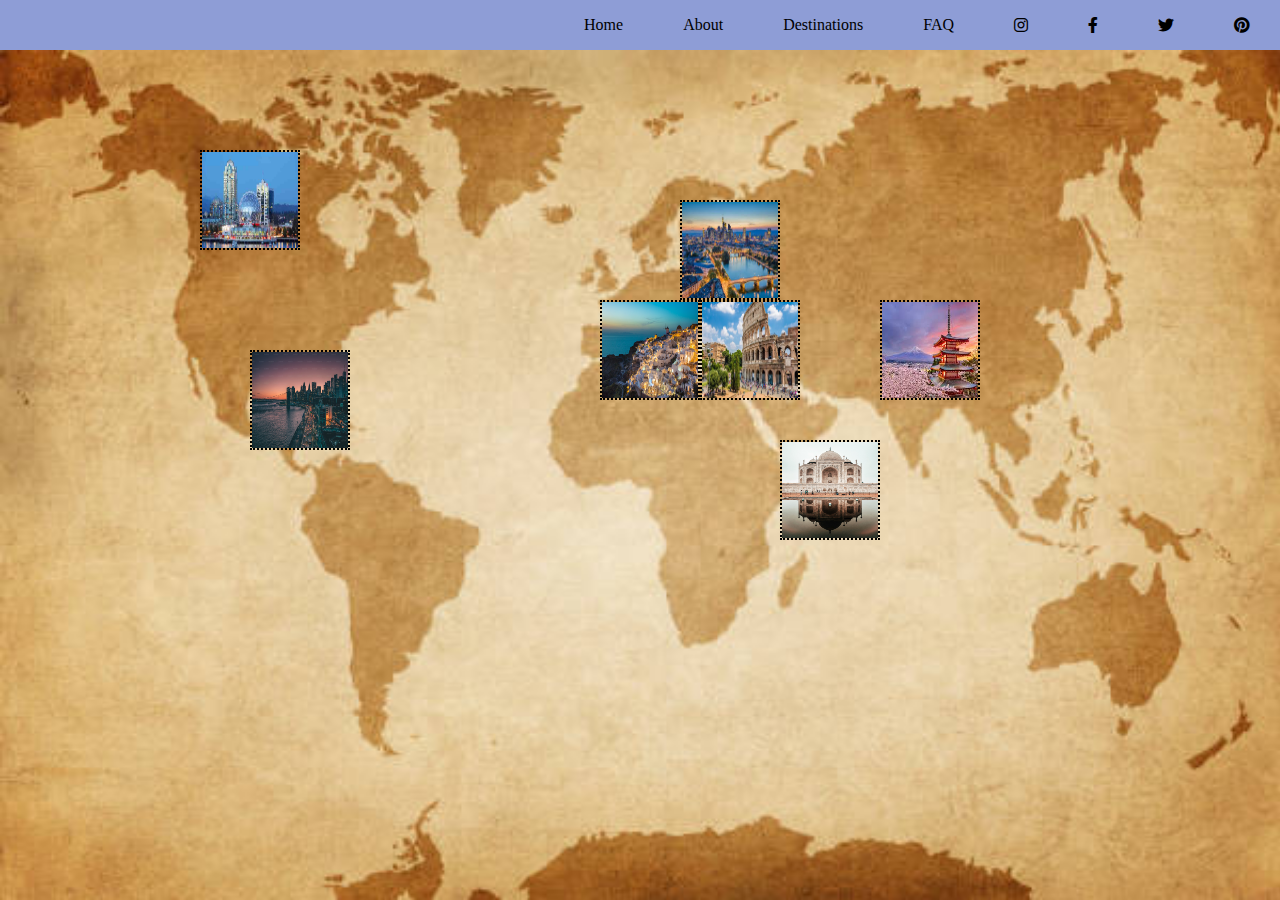
==== destination.html @ 7f086765 "Add files via upload" ====
<!DOCTYPE html>
<html>
<head>
    <link rel="stylesheet" href="destination.css">
    <link
      rel="stylesheet"
      href="https://cdnjs.cloudflare.com/ajax/libs/font-awesome/6.0.0-beta3/css/all.min.css"
    />
  <title>Interactive Map with Images</title>
  <style>
    .map-container {
      position: relative;
      width: 100%;
      height: 850px;
      background-image: url('map.jpg');
      background-size: cover;
    }
    .places {
      position: absolute;
      width: 100px;
      height: 100px;
      border:2px dotted black;
    }
    .canada {
      top: 100px;
      left: 200px;
    }
    .portugal {
      top: 300px;
      left: 250px;
    }
    .newyork{
      top: 300px;
      left: 250px;
    }
    .rome{
        top:250px;
        left:700px;
    }
    .japan{
        right:300px;
        bottom:500px;
    }
    .greece{
      top:250px;
      left:600px;
    }
    .india{
        bottom:360px;
        right:400px;
    }
    .germany{
        bottom:600px;
       right:500px;
    }

  </style>
</head>
<body>
    <nav>
        <ul class="navbar">
          
          <li><a href="index.html" class="active">Home</a></li>
          <li><a href="about.html">About</a></li>
          <li><a href="destination.html">Destinations</a></li>
          <li><a href="faq.html">FAQ</a></li>
          <li>
            <a href="https://www.instagram.com" target="_blank"
              ><i class="fab fa-instagram"></i
            ></a>
          </li>
          <li>
            <a href="https://www.facebook.com" target="_blank"
              ><i class="fab fa-facebook-f"></i
            ></a>
          </li>
          <li>
            <a href="https://twitter.com" target="_blank"
              ><i class="fab fa-twitter"></i
            ></a>
          </li>
          <li>
            <a href="https://www.pinterest.com" target="_blank"
              ><i class="fab fa-pinterest"></i
            ></a>
          </li>
        </ul>
      </nav>
  <div class="map-container">
    <img src="greece.avif" class="places greece" alt="Greece">
    <img src="portugal.avif" class="places portugal" alt="Portugal">
    <img src="newyork.avif" class="places newyork" alt="newyork">
    <a href="india.html"><img src="india.jpg" class="places india" alt="india"></a>
    <img src="canada.jpg" class="places canada" alt="canada">   
    <img src="japan.jpeg" class="places japan" alt="japan">
    <img src="rome.jpeg" class="places rome" alt="rome">
    <img src="germany.jpeg" class="places germany" alt="germany">
  </div>
</body>
</html>
---- destination.css ----
* {
    margin: 0;
    padding: 0;
    box-sizing: border-box;
}


nav{
    background-color:rgba(142,157,214);
    box-shadow: 3px 3px 5px rgba(0,0,0,0.0.1);
}

nav ul{
    width: 100%;
    list-style: none;
    display: flex;
    justify-content: flex-end;
    align-items: center;
}

nav li{
    height: 50px;
}

nav a{
    height: 100%;
    padding: 0 30px;
    text-decoration: none;
    display: flex;
    align-items: center;
    color: black;
}

nav a:hover{
    background-color: rgb(127, 143, 207);
}

nav li :first-child{
    margin-right: auto;
}

.sidebar{
    position: fixed;
    top: 0;
    right: 0;
    height: 100vh;
    width: 200px;
    z-index: 999;
    background-color:rgba(142,157,214,0.9);
    backdrop-filter: blur (10px);
    box-shadow:-10px 0px 10px rgba(127, 143, 207,0.1);
    display: none;
    flex-direction: column;
    align-items: flex-start;
    justify-content: flex-start;
}

.sidebar li{
    width: 100%;
}

.sidebar a{
    width: 100%;
}
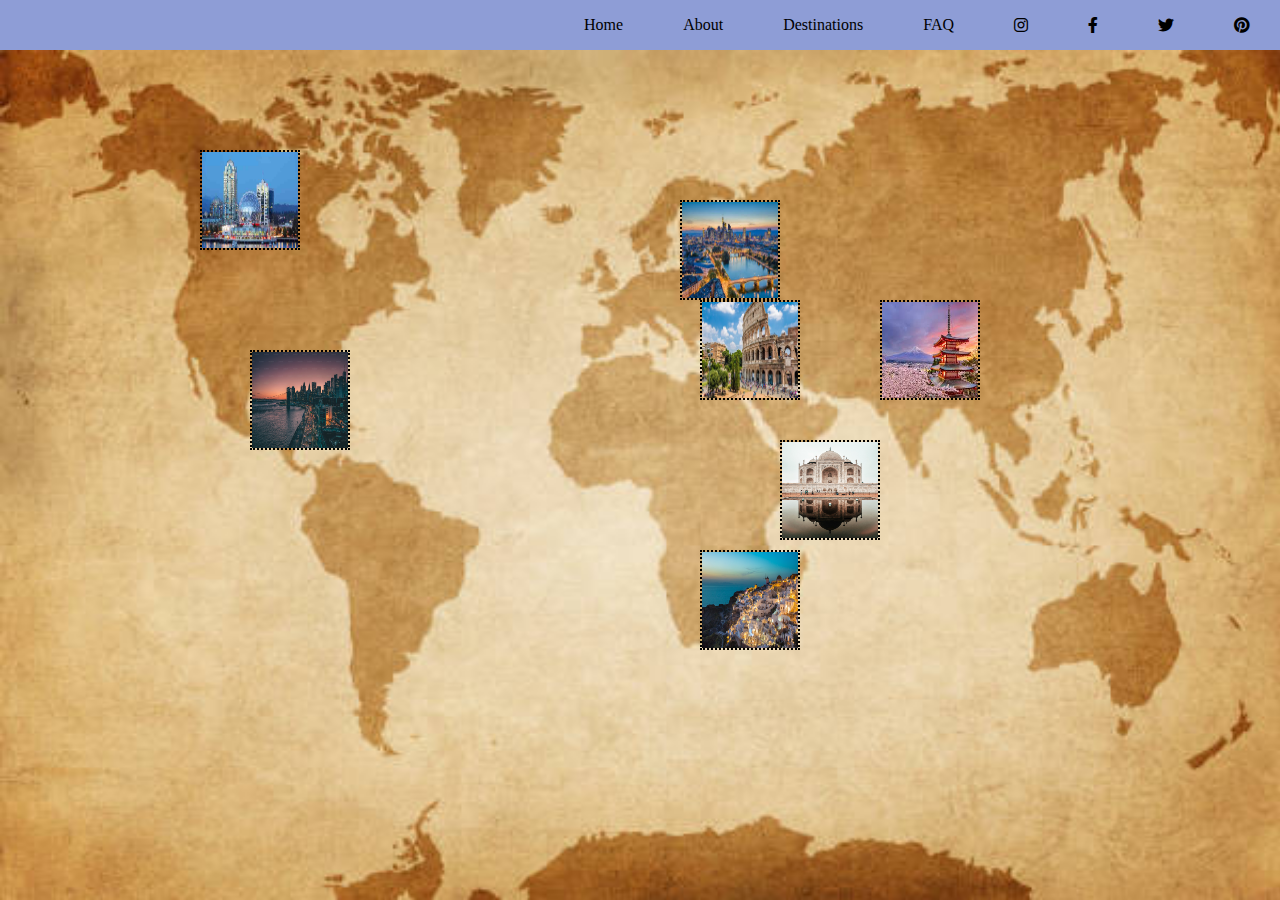
==== commit c10211f8: "Update destination.html" ====
--- a/destination.html
+++ b/destination.html
@@ -42,8 +42,8 @@
         bottom:500px;
     }
     .greece{
-      top:250px;
-      left:600px;
+      top:500px;
+      left:700px;
     }
     .india{
         bottom:360px;
@@ -97,4 +97,4 @@
     <img src="germany.jpeg" class="places germany" alt="germany">
   </div>
 </body>
-</html>+</html>
